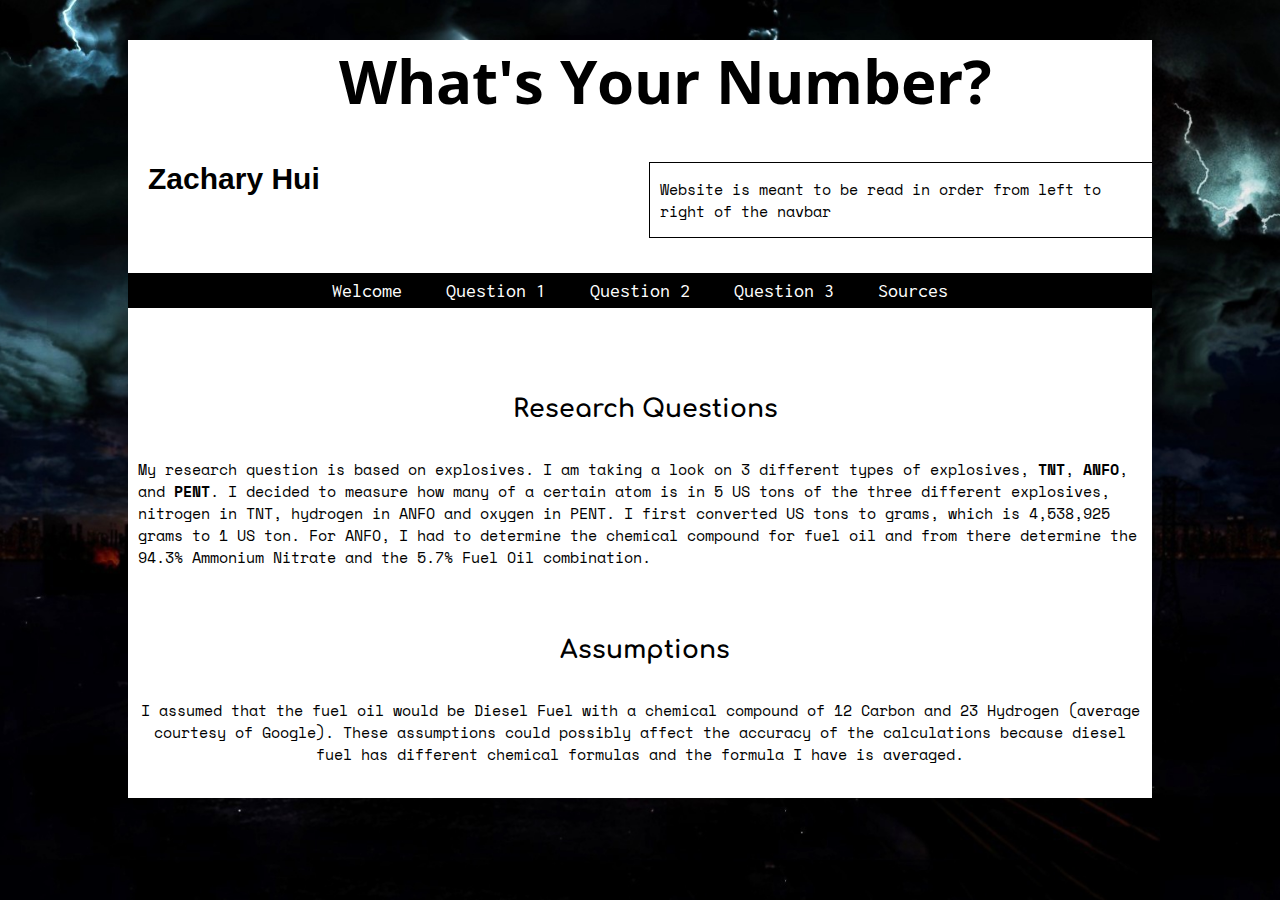
==== index.html @ 7fb43a65 "update" ====
<!DOCTYPE html>
<html>

<head>
    <link rel="stylesheet" href="base.css" type="text/css">
    <link href="https://fonts.googleapis.com/css?family=Open+Sans" rel="stylesheet">
    <link href="https://fonts.googleapis.com/css?family=Inconsolata" rel="stylesheet">
    <link href="https://fonts.googleapis.com/css?family=Comfortaa" rel="stylesheet">
    <link href="https://fonts.googleapis.com/css?family=Space+Mono" rel="stylesheet">
    <link href="https://fonts.googleapis.com/css?family=Suez+One" rel="stylesheet">
    <title>What's Your Number - Zachary Hui</title>
</head>

<body>
    <center>
        <h1>What's Your Number?</h1>
    </center>
    <div id="indexinfo">
        <p>Website is meant to be read in order from left to right of the navbar</p>
    </div>
    <h2>Zachary Hui</h2>
    <br>
    <br>
    </div>
    <div id="body">
        <ul id="navbar1">
            <li><a href="index.html">Welcome</a></li>
            <li><a href="question1.html">Question 1</a></li>
            <li><a href="question2.html">Question 2</a></li>
            <li><a href="question3.html">Question 3</a></li>
            <li><a href="sources.html">Sources</a></li>
        </ul>

        <br>
        <br>
        <center>
            <h3>
                Research Questions
            </h3>
        </center>
        <p>
            My research question is based on explosives. I am taking a look on 3 different types of explosives, <span id="bold">TNT</span>, <span id="bold">ANFO</span>, and <span id="bold">PENT</span>. I decided to measure how many of a certain atom is
            in 5 US tons of the three different explosives, nitrogen in TNT, hydrogen in ANFO and oxygen in PENT. I first converted US tons to grams, which is 4,538,925 grams to 1 US ton. For ANFO, I had to determine the chemical compound for fuel oil
            and from there determine the 94.3% Ammonium Nitrate and the 5.7% Fuel Oil combination.
        </p>
        <br>
        <center>
            <h3>
                Assumptions
            </h3>
            <p>
                I assumed that the fuel oil would be Diesel Fuel with a chemical compound of 12 Carbon and 23 Hydrogen (average courtesy of Google). These assumptions could possibly affect the accuracy of the calculations because diesel fuel has different chemical formulas
                and the formula I have is averaged.
            </p>
            <br>
</body>

</html>
---- base.css ----
html {
    background: url(images/background.jpg) no-repeat center center fixed;
    -webkit-background-size: cover;
    -moz-background-size: cover;
    -o-background-size: cover;
    background-size: cover;
}

body {
    width: 80%;
    margin: auto;
    background-color: #ffffff;
}

#bold {
    font-weight: bold;
}

#navbar {
    background-color: #000000;
    clear: both;
    text-align: center;
    padding: 2px;
}

#navbar li {
    display: inline-block;
    padding-right: 20px;
    padding-left: 20px;
    padding-top: 5px;
    padding-bottom: 5px;
}

#navbar a {
    color: white;
    font-size: 15px;
    text-decoration: none;
    font-family: 'Inconsolata', monospace;
}

#left {
    width: 59%;
    float: left;
}

#imageright {
    width: 39%;
    float: right;
}

#indexinfo {
    width: 49%;
    float: right;
    border-left: 1px solid black;
    border-top: 1px solid black;
    border-bottom: 1px solid black;
}

h1 {
    font-family: 'Open Sans', sans-serif;
    font-size: 60px;
    padding-left: 50px;
}

h2 {
    font-family: "Trebuchet MS", Helvetica, sans-serif;
    font-size: 30px;
    padding-left: 20px;
}

h3 {
    font-family: 'Comfortaa', cursive;
    padding: 10px;
    padding-left: 20px;
    font-size: 25px;
}

p {
    font-family: 'Space Mono', monospace;
    padding-left: 10px;
    padding-right: 10px;
    font-size: 15px;
}

a {
    text-decoration: none;
}

a:visited {
    color: blue;
}

#navbar1 {
    background-color: #000000;
    clear: both;
    text-align: center;
    padding: 2px;
}

#navbar1 li {
    display: inline-block;
    padding-right: 20px;
    padding-left: 20px;
    padding-top: 5px;
    padding-bottom: 5px;
}

#navbar1 a {
    color: white;
    font-size: 20px;
    text-decoration: none;
    font-family: 'Inconsolata', monospace;
}

#equation {
    width: 95%;
    border: 1px solid black;
}

.fraction {
    display: inline-block;
    vertical-align: middle;
    margin: 0 0.2em 0.4ex;
    text-align: center;
}

.fraction>span {
    display: block;
    padding-top: 0.15em;
}

.fraction span.fdn {
    border-top: thin solid black;
}

.fraction span.bar {
    display: none;
}

git init git add -A git commit -m "update" git remote add origin https: //github.com/SniparsZach/whattsyournumber-chem.git
git checkout -b gh-pages git push -u origin gh-pages
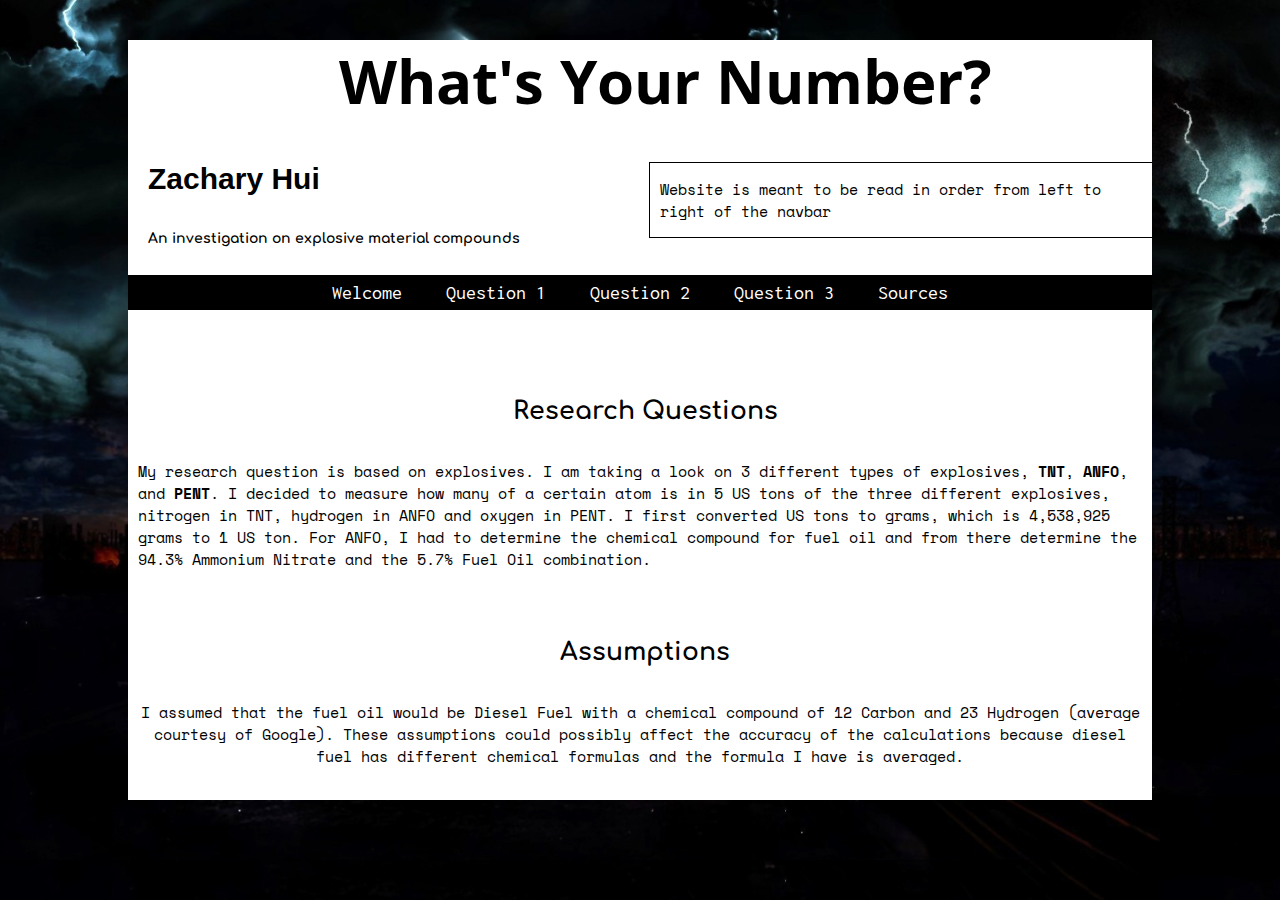
==== commit 4b545ec9: "Question 1 completed" ====
--- a/index.html
+++ b/index.html
@@ -19,8 +19,7 @@
         <p>Website is meant to be read in order from left to right of the navbar</p>
     </div>
     <h2>Zachary Hui</h2>
-    <br>
-    <br>
+    <h4>An investigation on explosive material compounds</h4>
     </div>
     <div id="body">
         <ul id="navbar1">
--- a/base.css
+++ b/base.css
@@ -10,6 +10,10 @@
     width: 80%;
     margin: auto;
     background-color: #ffffff;
+}
+
+#full {
+    width: 100%;
 }
 
 #bold {
@@ -75,6 +79,13 @@
     font-size: 25px;
 }
 
+h4 {
+    font-family: 'Comfortaa', cursive;
+    padding: 10px;
+    padding-left: 20px;
+    font-size: 14px;
+}
+
 p {
     font-family: 'Space Mono', monospace;
     padding-left: 10px;
@@ -136,6 +147,3 @@
 .fraction span.bar {
     display: none;
 }
-
-git init git add -A git commit -m "update" git remote add origin https: //github.com/SniparsZach/whattsyournumber-chem.git
-git checkout -b gh-pages git push -u origin gh-pages
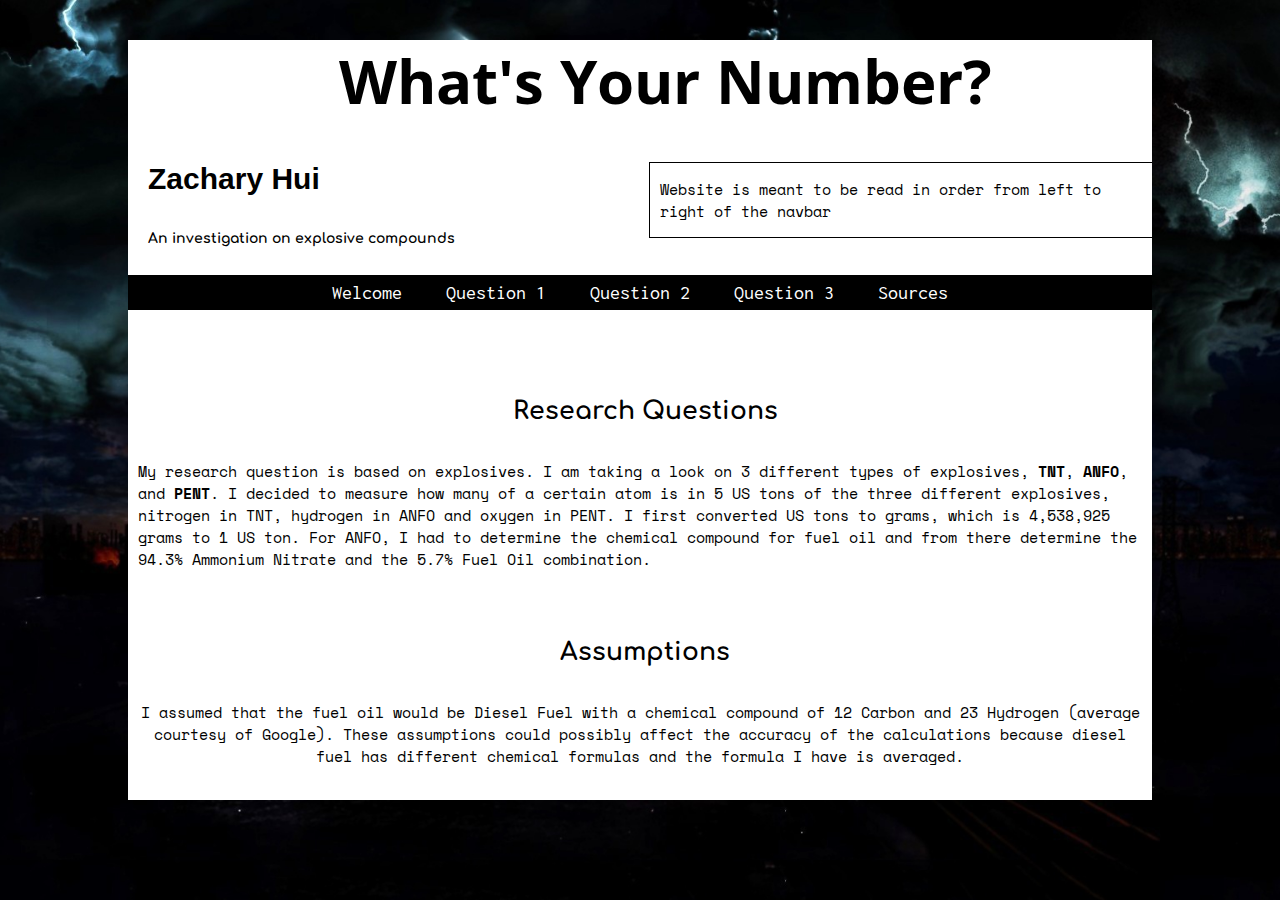
==== commit f13167da: "Question 2 Finished" ====
--- a/index.html
+++ b/index.html
@@ -19,7 +19,7 @@
         <p>Website is meant to be read in order from left to right of the navbar</p>
     </div>
     <h2>Zachary Hui</h2>
-    <h4>An investigation on explosive material compounds</h4>
+    <h4>An investigation on explosive compounds</h4>
     </div>
     <div id="body">
         <ul id="navbar1">
--- a/base.css
+++ b/base.css
@@ -50,6 +50,12 @@
 #imageright {
     width: 39%;
     float: right;
+}
+
+#center {
+    width: 30%;
+    margin: auto;
+    border: 1px solid black;
 }
 
 #indexinfo {
